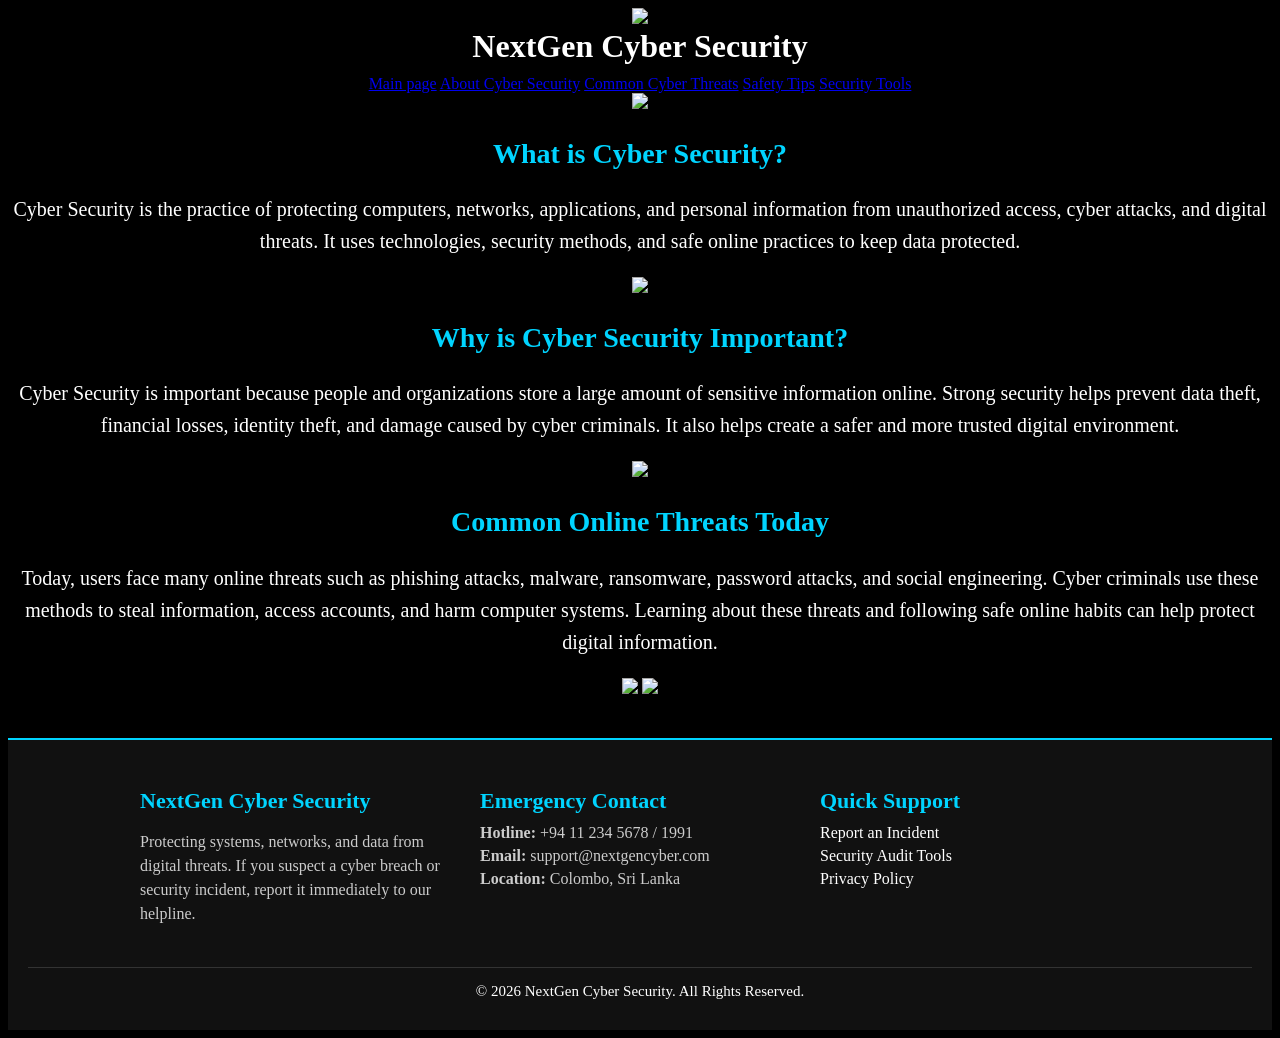
==== About Cyber Security.html @ 6a8a498a "Add files via upload" ====
<!DOCTYPE html>
<html>
    <head>
        <meta charset="utf-8">
        <title>About Cyber Security</title>
        <img src="images/images (3).jpeg">
        <link rel="stylesheet" href="style2.css">
    </head>
    <body style="background-color: #000000; color: #ffffff;">
        <header>
            <h2 style="font-size: 32px; margin: 0 0 10px 0;">NextGen Cyber Security</h2>
            <nav>
                <a href="index2.html">Main page</a>
                <a href="About Cyber Security.html">About Cyber Security</a>
                <a href="Common Cyber Threats.html">Common Cyber Threats</a>
                <a href="Safety Tips.html">Safety Tips</a>
                <a href="Security Tools.html">Security Tools</a>
            </nav>
        </header>

        <img id="main_image3" src="images/cybersecurity-digital-security-concept_23-2151998498.avif">

        <!-- Section 1 -->
        <h2 style="font-size: 28px; margin-top: 25px; color: #00d4ff;">What is Cyber Security?</h2>
        <p style="font-size: 20px; line-height: 1.6;">Cyber Security is the practice of protecting computers, networks, applications, and personal information from unauthorized access, cyber attacks, and digital threats. It uses technologies, security methods, and safe online practices to keep data protected.</p>
        <img id="images1" src="images/WhatsApp Image 2026-07-27 at 19.37.54 (1).jpeg">

        <!-- Section 2 -->
        <h2 style="font-size: 28px; margin-top: 25px; color: #00d4ff;">Why is Cyber Security Important?</h2>
        <p style="font-size: 20px; line-height: 1.6;">Cyber Security is important because people and organizations store a large amount of sensitive information online. Strong security helps prevent data theft, financial losses, identity theft, and damage caused by cyber criminals. It also helps create a safer and more trusted digital environment.</p>
        <img id="images2" src="images/WhatsApp Image 2026-07-27 at 19.37.54.jpeg">

        <!-- Section 3 -->
        <h2 style="font-size: 28px; margin-top: 25px; color: #00d4ff;">Common Online Threats Today</h2>
        <p style="font-size: 20px; line-height: 1.6;">Today, users face many online threats such as phishing attacks, malware, ransomware, password attacks, and social engineering. Cyber criminals use these methods to steal information, access accounts, and harm computer systems. Learning about these threats and following safe online habits can help protect digital information.</p>
        <img id="images3" src="images/WhatsApp Image 2026-07-27 at 19.37.54 (2).jpeg">

        <img id="main_logo" src="images/ChatGPT Image Jul 27, 2026, 06_05_57 PM.png">

        <!-- Footer Section -->
        <footer style="background-color: #111111; border-top: 2px solid #00d4ff; padding: 30px 20px; margin-top: 40px; text-align: center;">
            <div style="max-width: 1000px; margin: 0 auto; display: flex; flex-wrap: wrap; justify-content: space-between; gap: 20px; text-align: left;">
                
                <!-- Section 1: About / Emergency -->
                <div style="flex: 1; min-width: 250px;">
                    <h2 style="font-size: 22px; color: #00d4ff; margin-bottom: 10px;">NextGen Cyber Security</h2>
                    <p style="font-size: 16px; color: #cccccc; line-height: 1.5;">
                        Protecting systems, networks, and data from digital threats. If you suspect a cyber breach or security incident, report it immediately to our helpline.
                    </p>
                </div>

                <!-- Section 2: Contact Info -->
                <div style="flex: 1; min-width: 250px;">
                    <h2 style="font-size: 22px; color: #00d4ff; margin-bottom: 10px;">Emergency Contact</h2>
                    <p style="font-size: 16px; color: #cccccc; margin: 5px 0;"><strong>Hotline:</strong> +94 11 234 5678 / 1991</p>
                    <p style="font-size: 16px; color: #cccccc; margin: 5px 0;"><strong>Email:</strong> support@nextgencyber.com</p>
                    <p style="font-size: 16px; color: #cccccc; margin: 5px 0;"><strong>Location:</strong> Colombo, Sri Lanka</p>
                </div>

                <!-- Section 3: Quick Links & Help -->
                <div style="flex: 1; min-width: 200px;">
                    <h2 style="font-size: 22px; color: #00d4ff; margin-bottom: 10px;">Quick Support</h2>
                    <p style="font-size: 16px; margin: 5px 0;"><a href="Safety Tips.html" style="color: #ffffff; text-decoration: none;">Report an Incident</a></p>
                    <p style="font-size: 16px; margin: 5px 0;"><a href="Security Tools.html" style="color: #ffffff; text-decoration: none;">Security Audit Tools</a></p>
                    <p style="font-size: 16px; margin: 5px 0;"><a href="About Cyber Security.html" style="color: #ffffff; text-decoration: none;">Privacy Policy</a></p>
                </div>

            </div>

            <!-- Copyright Line -->
            <div style="border-top: 1px solid #333333; margin-top: 25px; padding-top: 15px; font-size: 15px; color: #888888;">
                <p style="margin: 0;">&copy; 2026 NextGen Cyber Security. All Rights Reserved.</p>
            </div>
        </footer>

    </body>
</html>
---- style2.css ----
#main_logo{
    width: 50%;
}
body{
    background-color:rgb(0, 0, 0);
    text-align: center;
}
p {
    color: white;
}
#imeges1{
    width: 50;
}
#main_image3{
    width: 813;
}
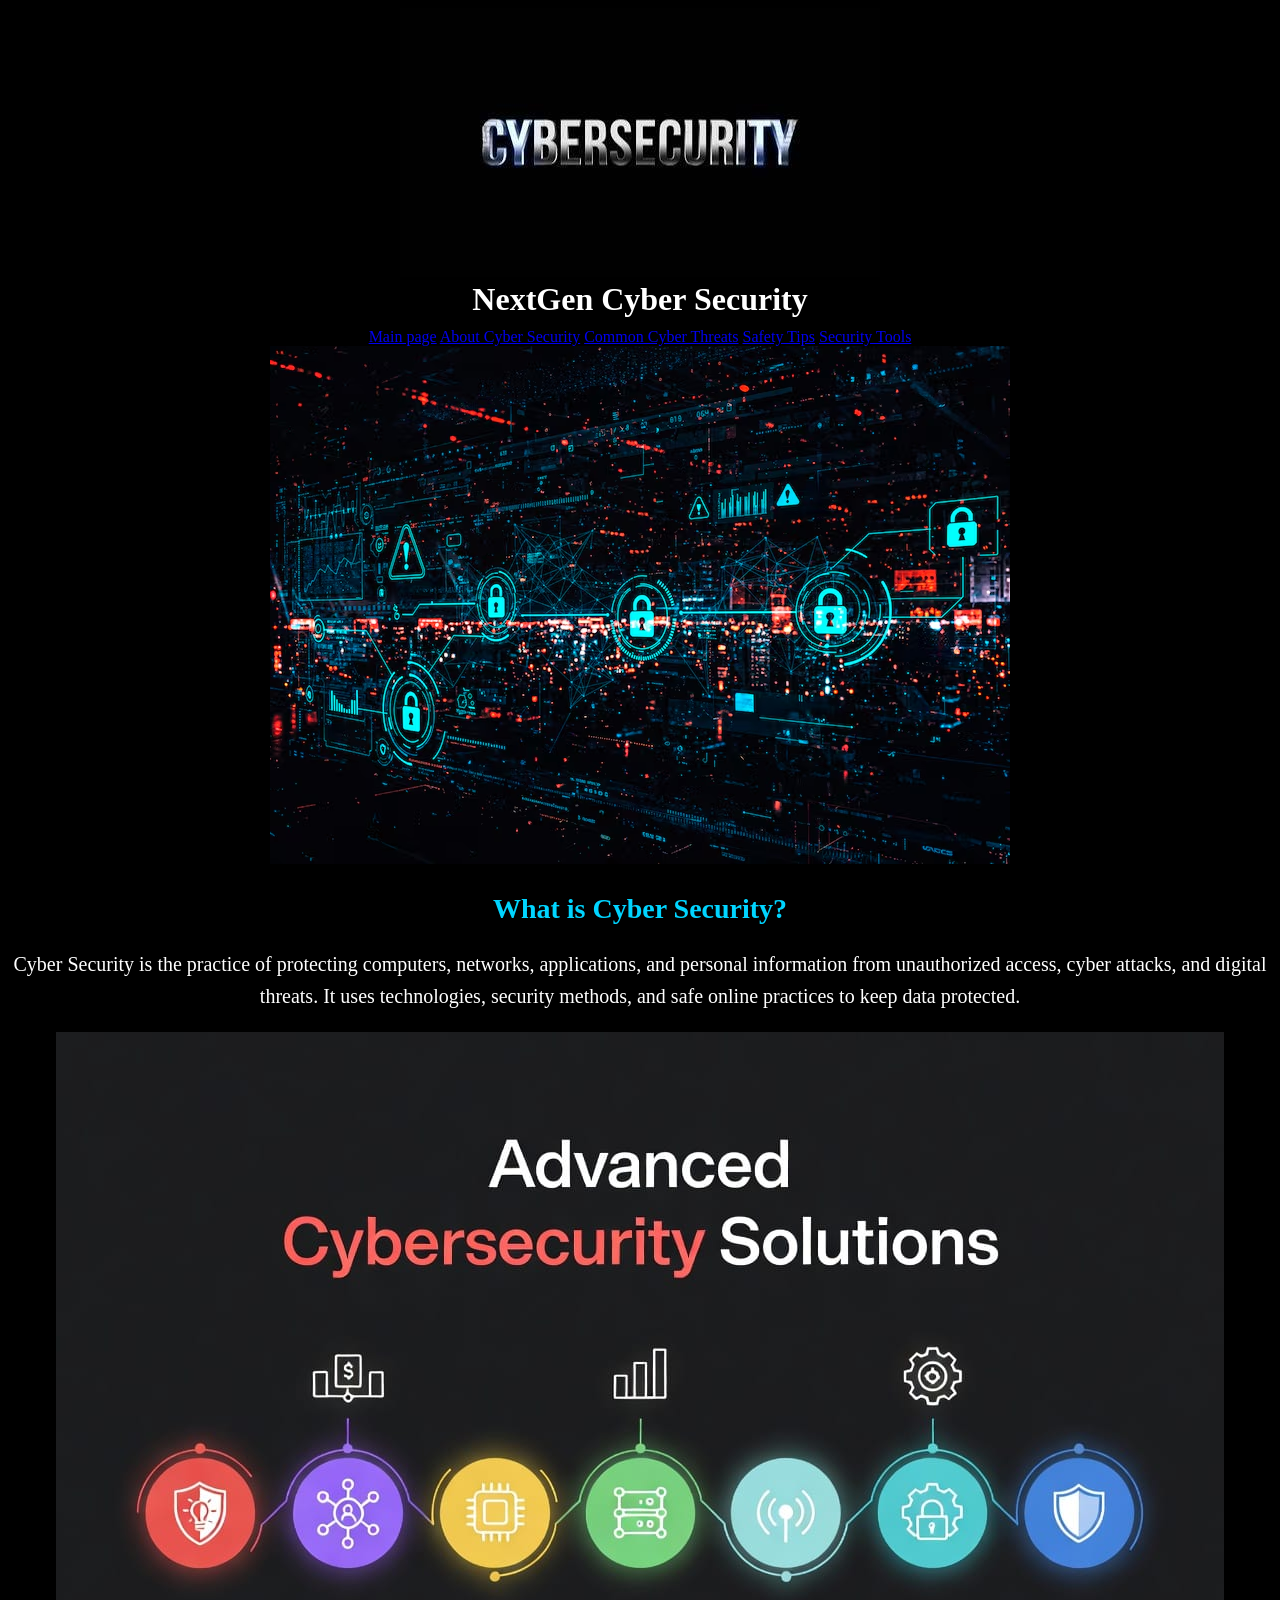
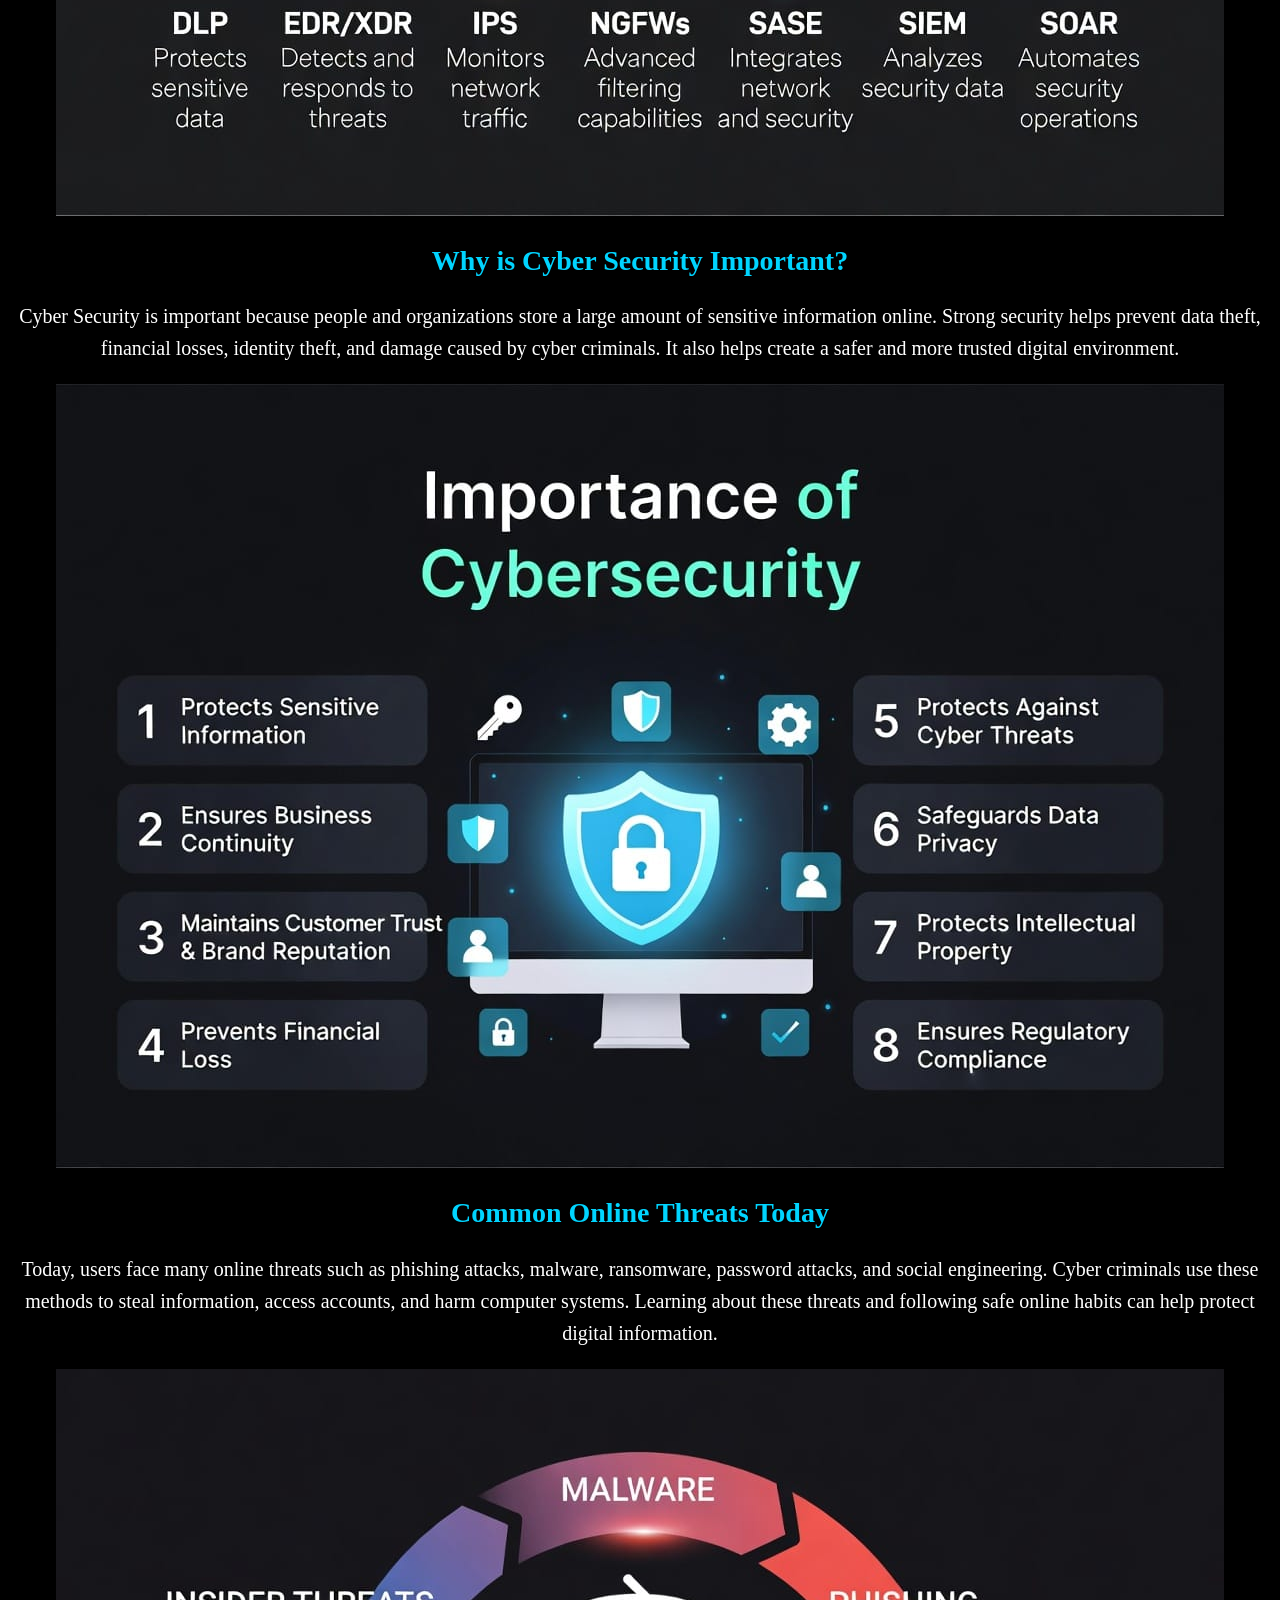
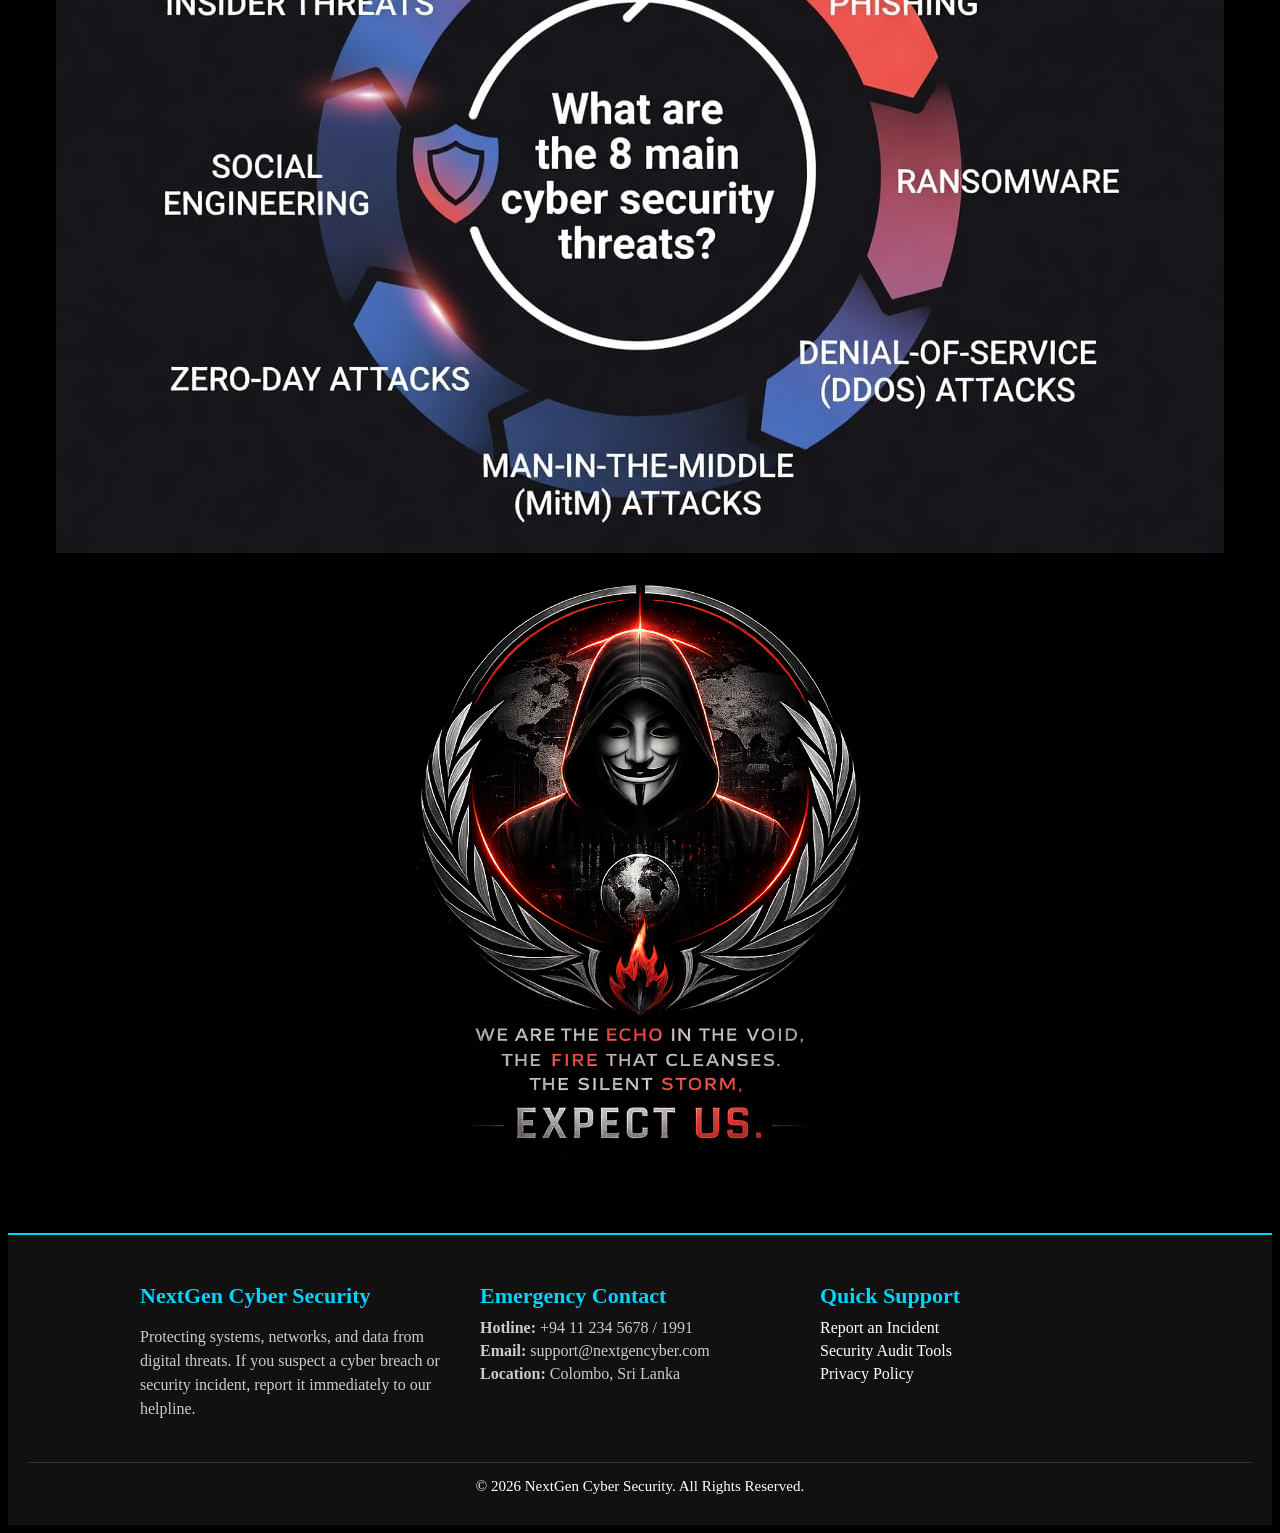
==== commit b25777a3: "Update About Cyber Security.html" ====
--- a/About Cyber Security.html
+++ b/About Cyber Security.html
@@ -10,7 +10,7 @@
         <header>
             <h2 style="font-size: 32px; margin: 0 0 10px 0;">NextGen Cyber Security</h2>
             <nav>
-                <a href="index2.html">Main page</a>
+                <a href="index.html">Main page</a>
                 <a href="About Cyber Security.html">About Cyber Security</a>
                 <a href="Common Cyber Threats.html">Common Cyber Threats</a>
                 <a href="Safety Tips.html">Safety Tips</a>
@@ -74,4 +74,4 @@
         </footer>
 
     </body>
-</html>+</html>
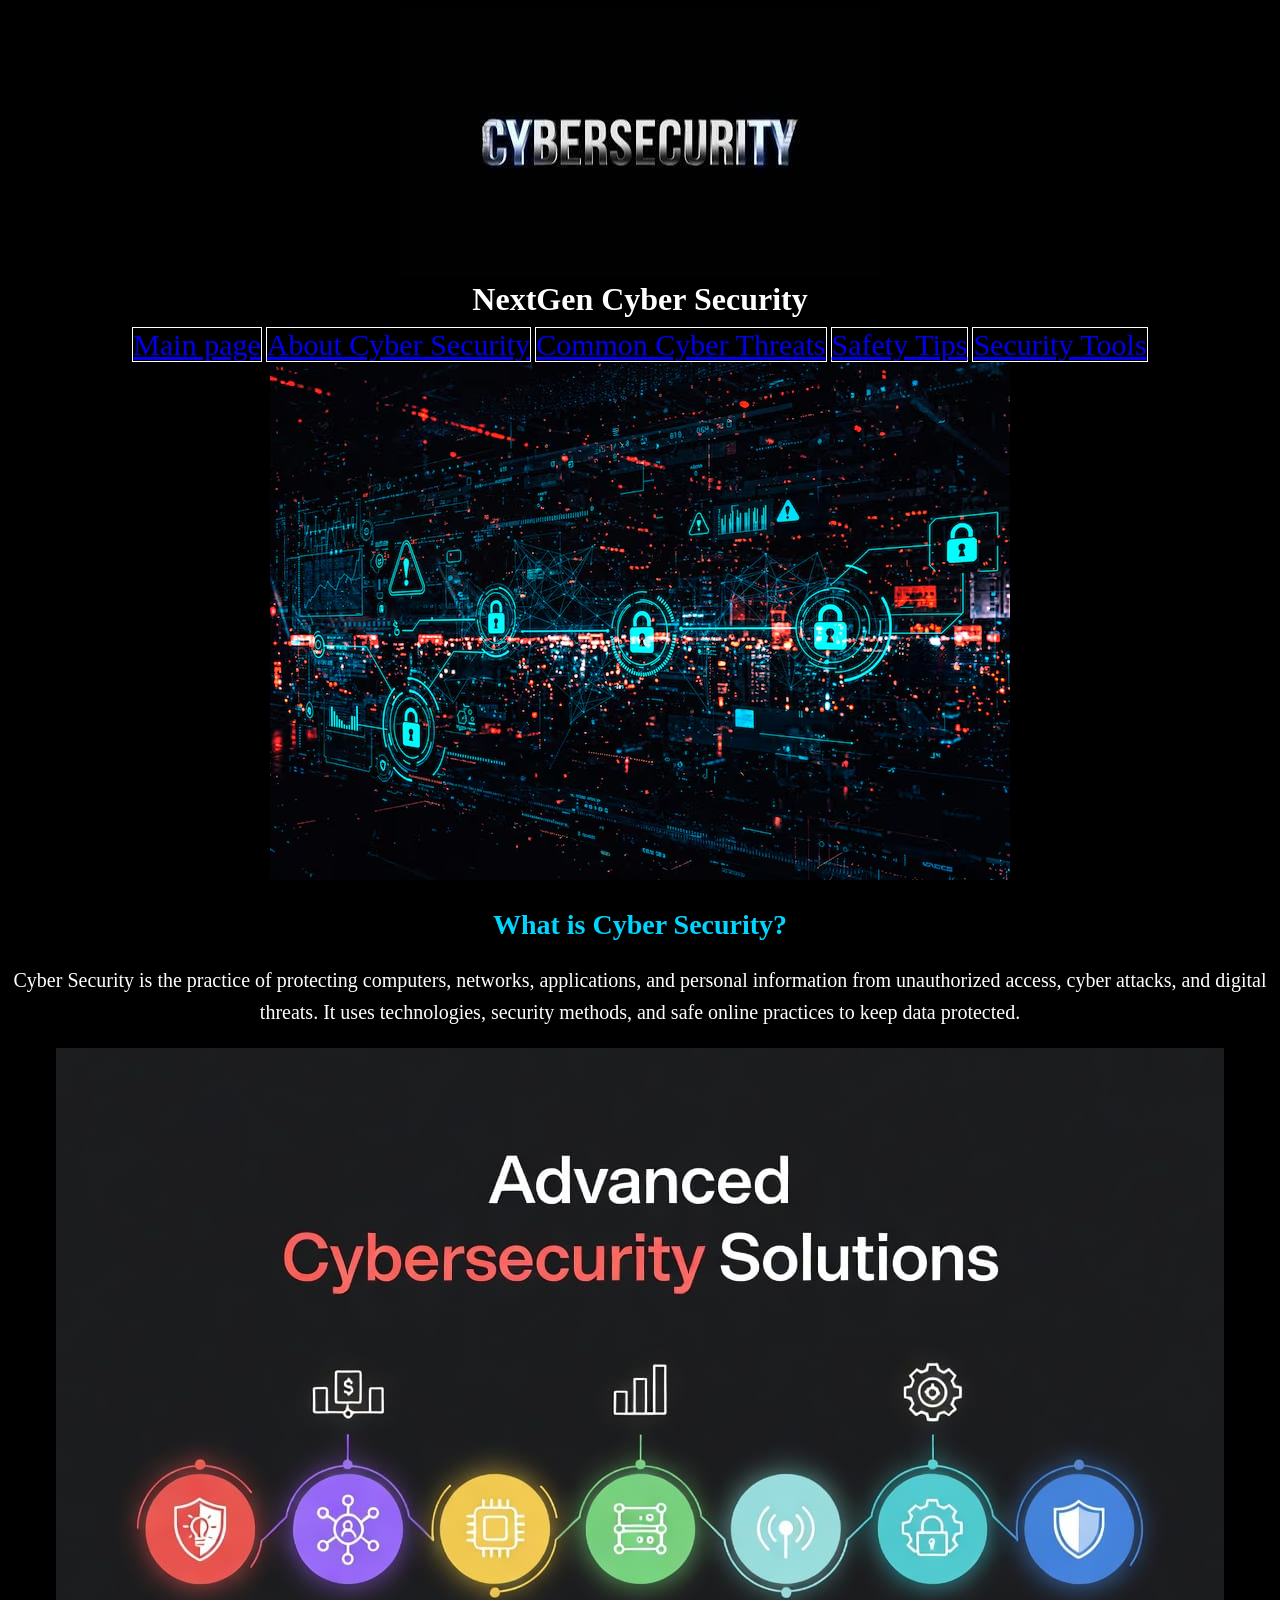
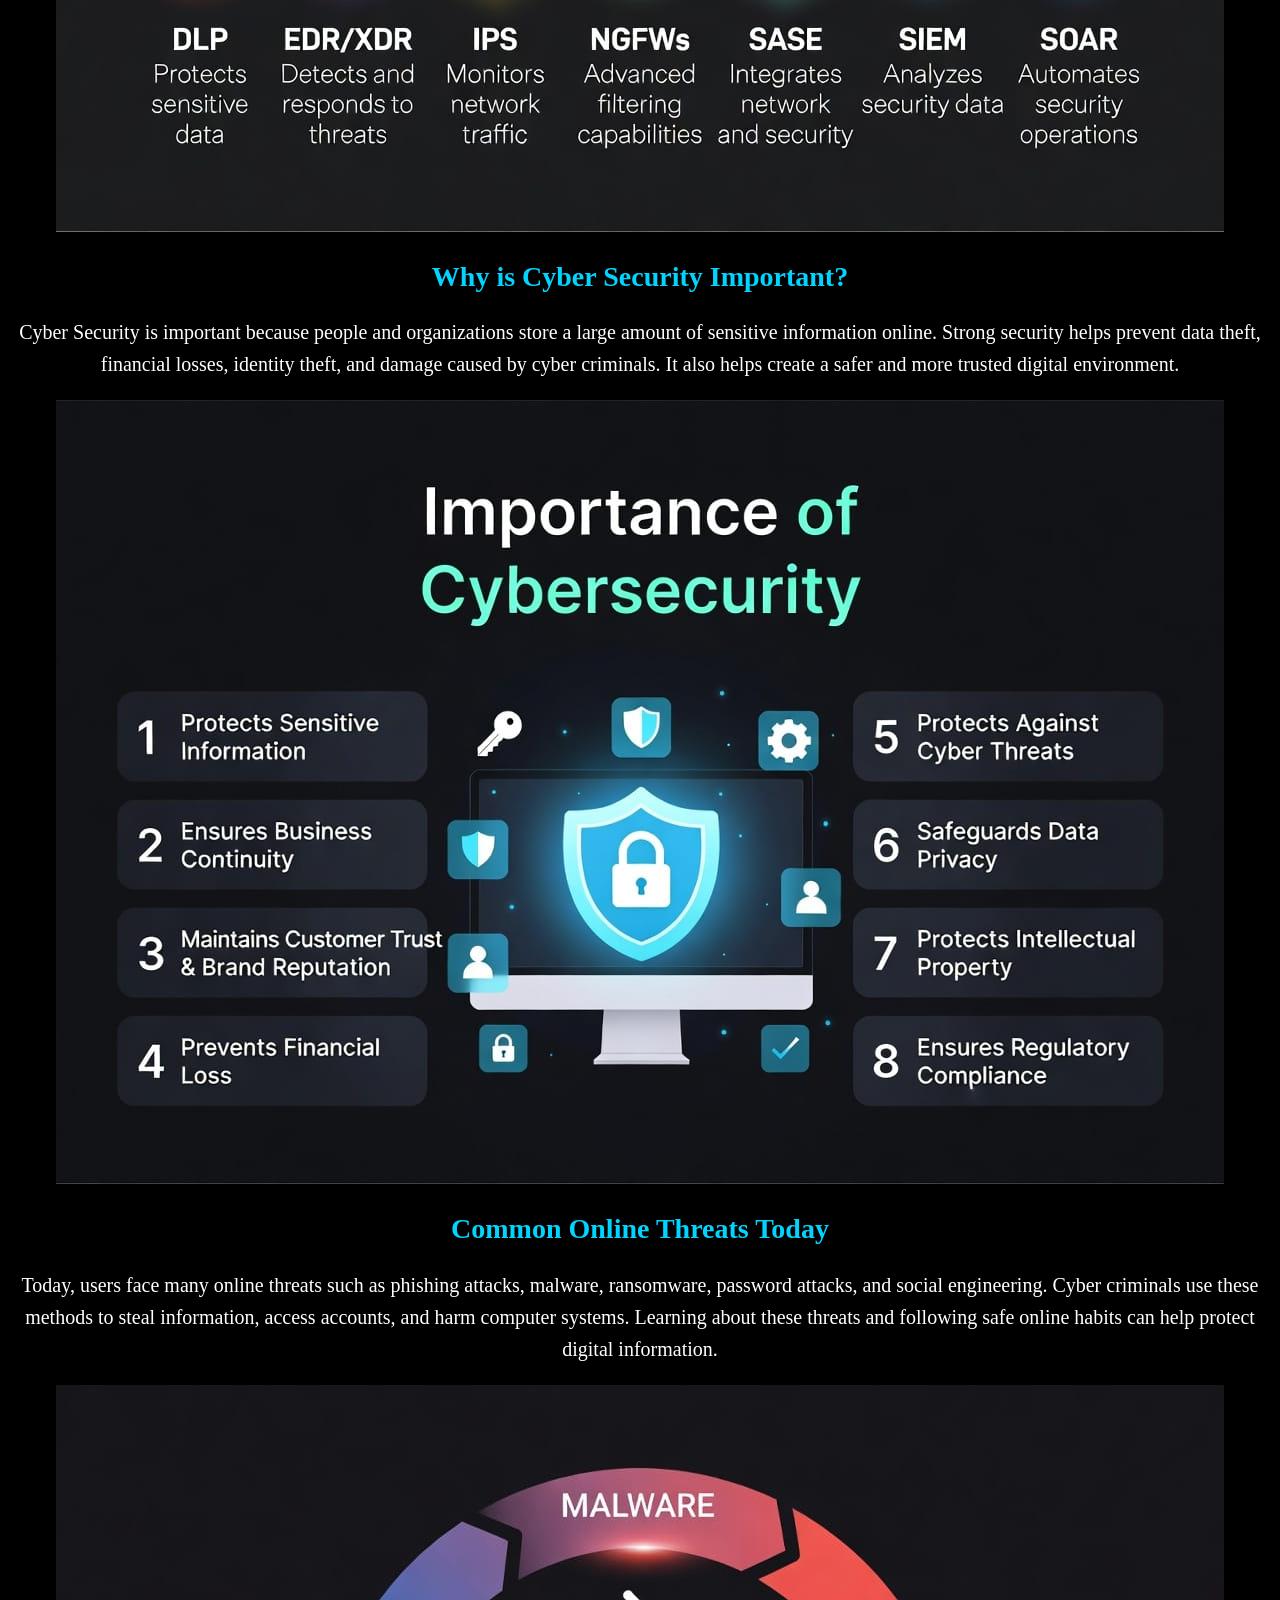
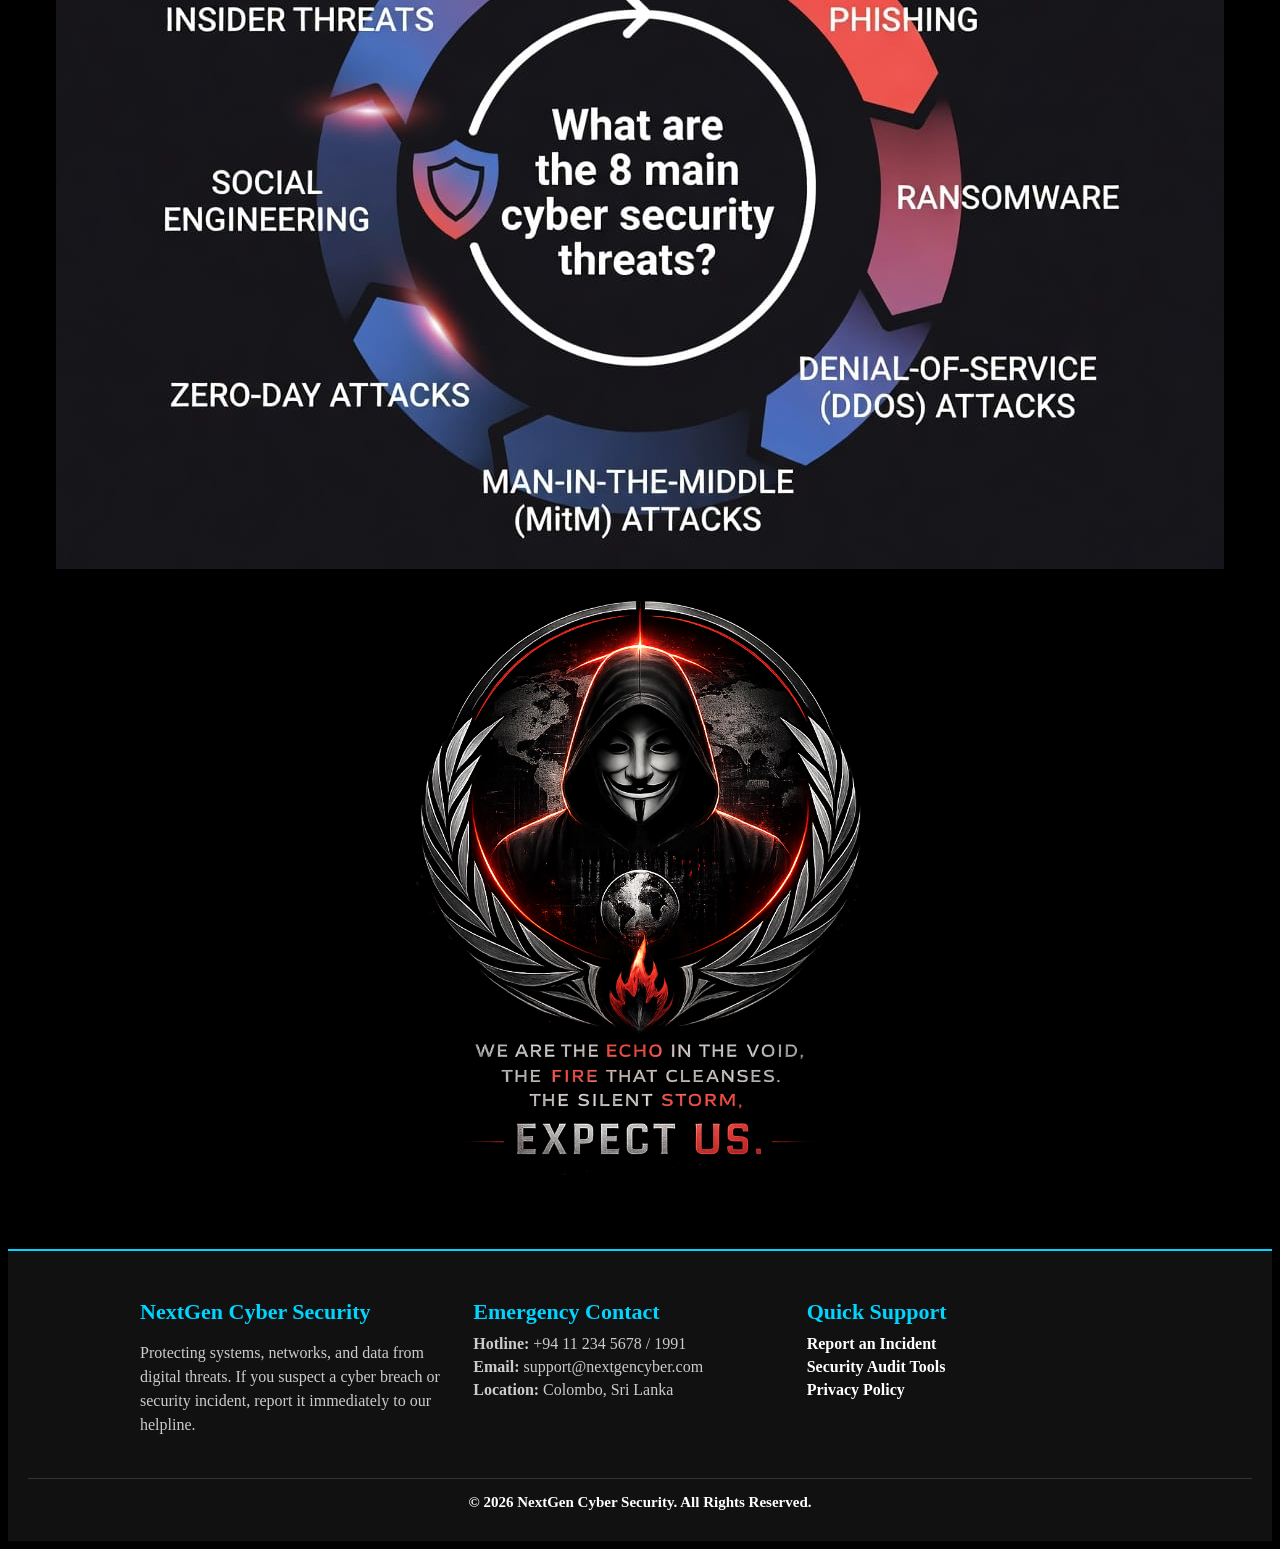
==== commit 40c859d2: "Update About Cyber Security.html" ====
--- a/About Cyber Security.html
+++ b/About Cyber Security.html
@@ -8,7 +8,7 @@
     </head>
     <body style="background-color: #000000; color: #ffffff;">
         <header>
-            <h2 style="font-size: 32px; margin: 0 0 10px 0;">NextGen Cyber Security</h2>
+            <h2 style="font-size: 32px; margin: 0 0 10px 0; color: #ffffff;">NextGen Cyber Security</h2>
             <nav>
                 <a href="index.html">Main page</a>
                 <a href="About Cyber Security.html">About Cyber Security</a>
@@ -60,9 +60,9 @@
                 <!-- Section 3: Quick Links & Help -->
                 <div style="flex: 1; min-width: 200px;">
                     <h2 style="font-size: 22px; color: #00d4ff; margin-bottom: 10px;">Quick Support</h2>
-                    <p style="font-size: 16px; margin: 5px 0;"><a href="Safety Tips.html" style="color: #ffffff; text-decoration: none;">Report an Incident</a></p>
-                    <p style="font-size: 16px; margin: 5px 0;"><a href="Security Tools.html" style="color: #ffffff; text-decoration: none;">Security Audit Tools</a></p>
-                    <p style="font-size: 16px; margin: 5px 0;"><a href="About Cyber Security.html" style="color: #ffffff; text-decoration: none;">Privacy Policy</a></p>
+                    <p style="font-size: 16px; margin: 5px 0;"><b href="Safety Tips.html" style="color: #ffffff; text-decoration: none;">Report an Incident</a></p>
+                    <p style="font-size: 16px; margin: 5px 0;"><b href="Security Tools.html" style="color: #ffffff; text-decoration: none;">Security Audit Tools</a></p>
+                    <p style="font-size: 16px; margin: 5px 0;"><b href="About Cyber Security.html" style="color: #ffffff; text-decoration: none;">Privacy Policy</a></p>
                 </div>
 
             </div>
--- a/style2.css
+++ b/style2.css
@@ -8,9 +8,18 @@
 p {
     color: white;
 }
+
+a{
+    font-size:30px;
+}
+
 #imeges1{
-    width: 50;
+    width: 25;
 }
 #main_image3{
     width: 813;
+}
+a{ 
+   border: solid 1px #fff
+
 }
